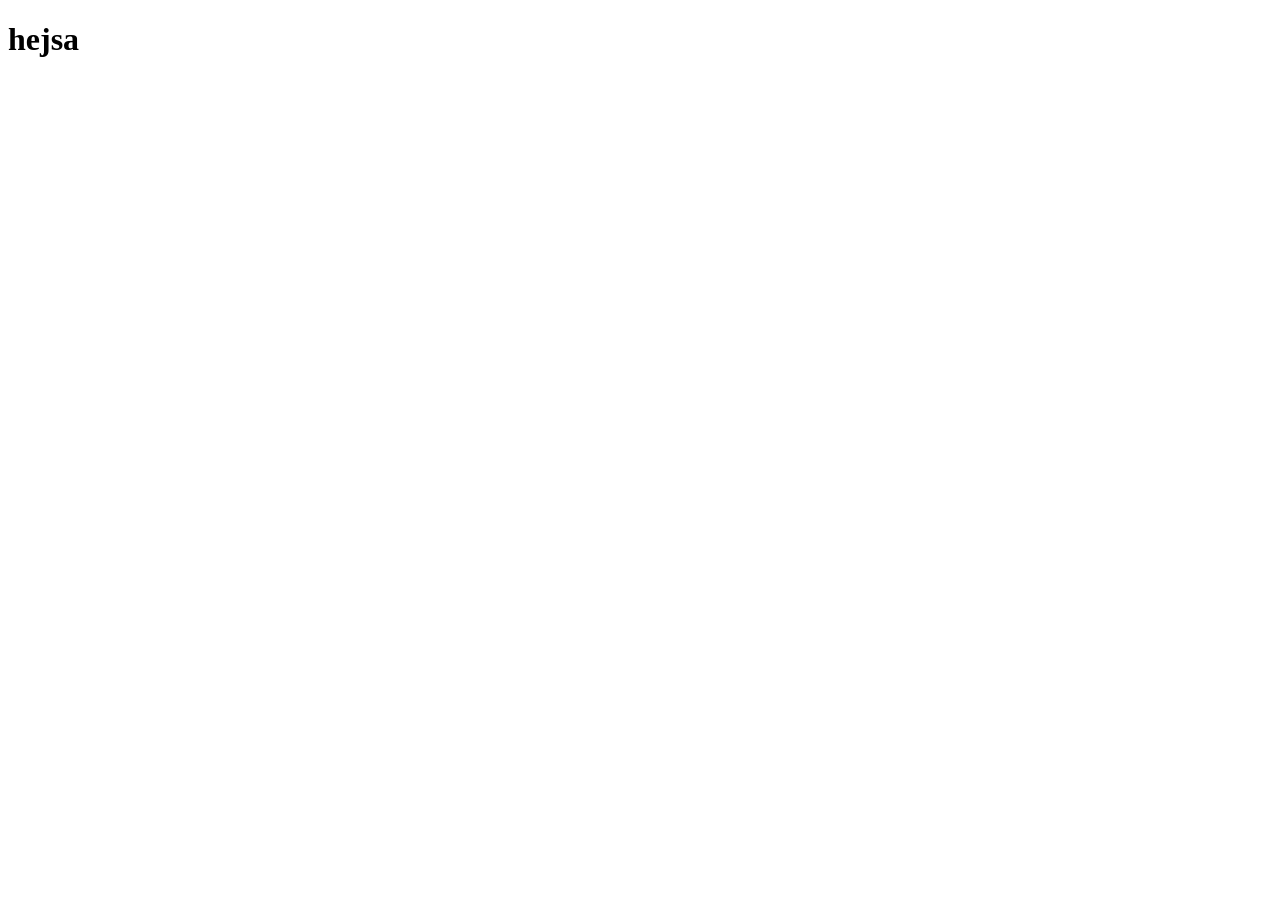
==== test.html @ 85510f71 "Initialiser projekt" ====
<!doctype html>
<html lang="en">
  <head>
    <meta charset="UTF-8" />
    <meta name="viewport" content="width=device-width, initial-scale=1.0" />
    <title>Document</title>
  </head>
  <body>
    <h1>hejsa</h1>
  </body>
</html>
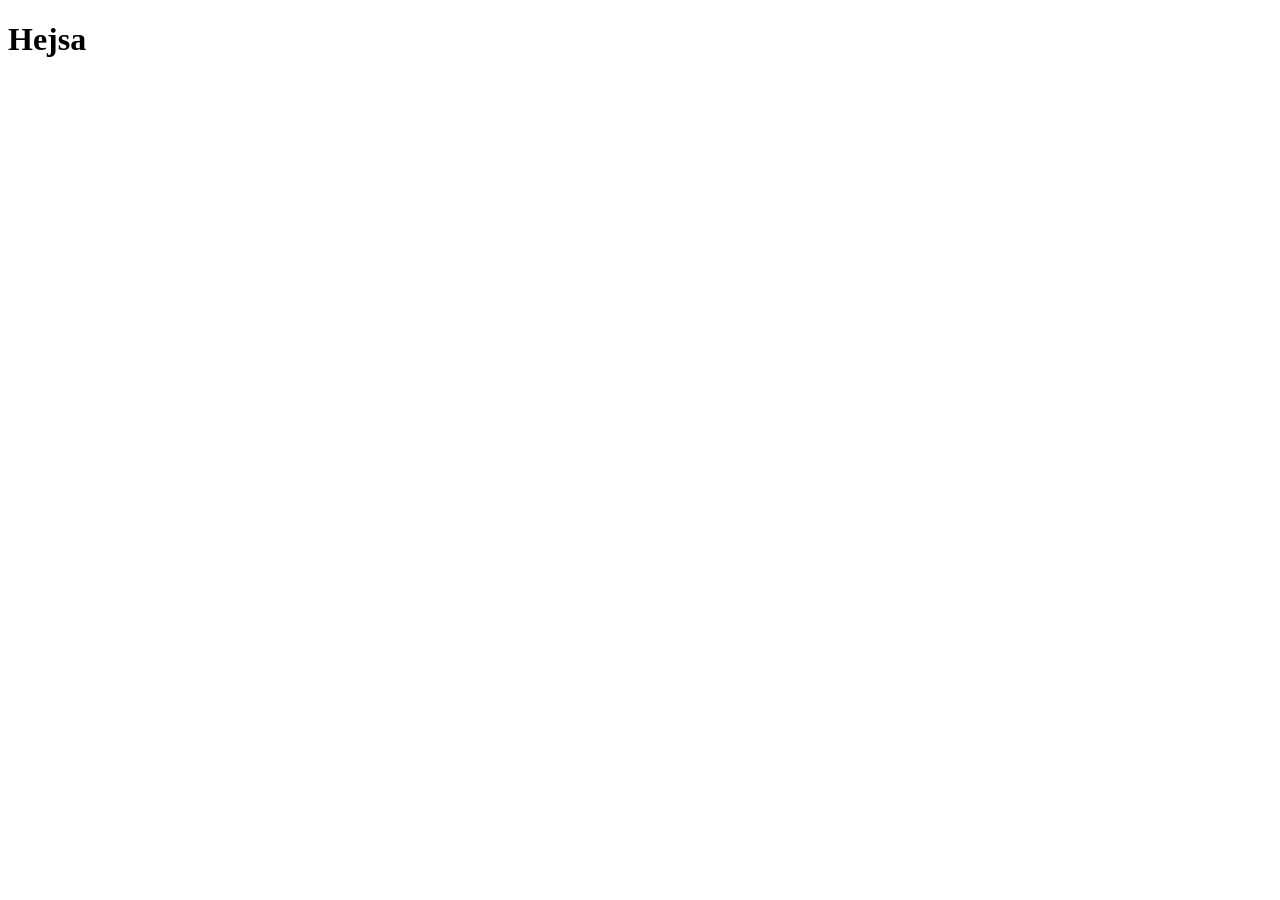
==== commit 634778ab: "Retter overskrift" ====
--- a/test.html
+++ b/test.html
@@ -6,6 +6,6 @@
     <title>Document</title>
   </head>
   <body>
-    <h1>hejsa</h1>
+    <h1>Hejsa</h1>
   </body>
 </html>
